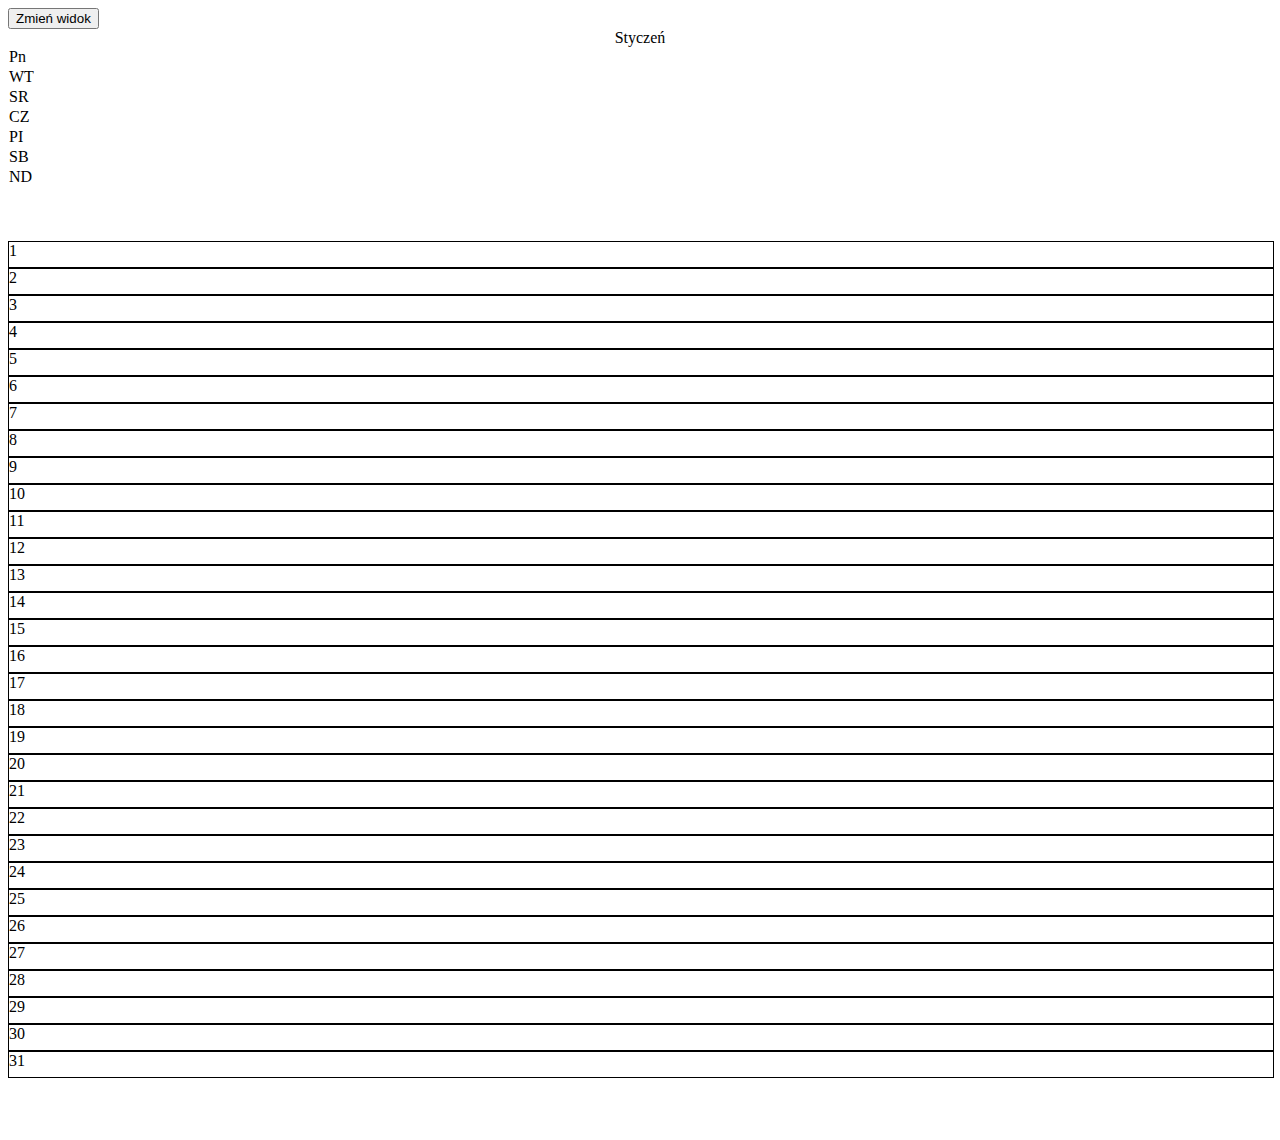
==== Lab1/index.html @ 3d2616ea "dodanie Lab1" ====
<!DOCTYPE html>
<html lang="en">
<head>
    <meta charset="UTF-8">
    <meta name="viewport" content="width=device-width, initial-scale=1.0">
    <link rel="stylesheet" href="style.css">
    <title>Kalendarz</title>
</head>
<body>
    <button id="buttonFlex">Zmień widok</button>
    <div class="calendar">
        <div class="mouth center">Styczeń</div>
        <div class="table">
        <div class="row" id="daysRow" >
            <div class="textDay">Pn</div>
            <div class="textDay">WT</div>
            <div class="textDay">SR</div>
            <div class="textDay">CZ</div>
            <div class="textDay">PI</div>
            <div class="textDay">SB</div>
            <div class="textDay">ND</div>
        </div>
        <div class="row">
            <div class="day"></div>
            <div class="day"></div>
            <div class="day dayNumber"></div>
            <div class="day dayNumber"></div>
            <div class="day dayNumber"></div>
            <div class="day dayNumber"></div>
            <div class="day dayNumber"></div>
        </div>
        <div class="row">
            <div class="day dayNumber"></div>
            <div class="day dayNumber"></div>
            <div class="day dayNumber"></div>
            <div class="day dayNumber"></div>
            <div class="day dayNumber"></div>
            <div class="day dayNumber"></div>
            <div class="day dayNumber"></div>
        </div>
        <div class="row">
            <div class="day dayNumber"></div>
            <div class="day dayNumber"></div>
            <div class="day dayNumber"></div>
            <div class="day dayNumber"></div>
            <div class="day dayNumber"></div>
            <div class="day dayNumber"></div>
            <div class="day dayNumber"></div>
        </div>
        <div class="row">
            <div class="day dayNumber"></div>
            <div class="day dayNumber"></div>
            <div class="day dayNumber"></div>
            <div class="day dayNumber"></div>
            <div class="day dayNumber"></div>
            <div class="day dayNumber"></div>
            <div class="day dayNumber"></div>
        </div>
        <div class="row">
            <div class="day dayNumber"></div>
            <div class="day dayNumber"></div>
            <div class="day dayNumber"></div>
            <div class="day dayNumber"></div>
            <div class="day dayNumber"></div>
            <div class="day"></div>
            <div class="day"></div>
        </div>
        </div>
    </div>
    <script src="script.js"></script>
</body>
</html>
---- Lab1/style.css ----
body {
    counter-reset: section;
}
  

.dayNumber::before {
    counter-increment: section;
    content: counter(section);
}

.center 
{
    text-align: center;
}

.flex
{
    display: flex;
}

.day, .textDay
{
    width: 100%;
    border: 1px solid white;
}

.day
{
    height: 25px;
}

.dayNumber
{
    border: 1px solid;
}

#textDayRow
{
    position: fixed;
}
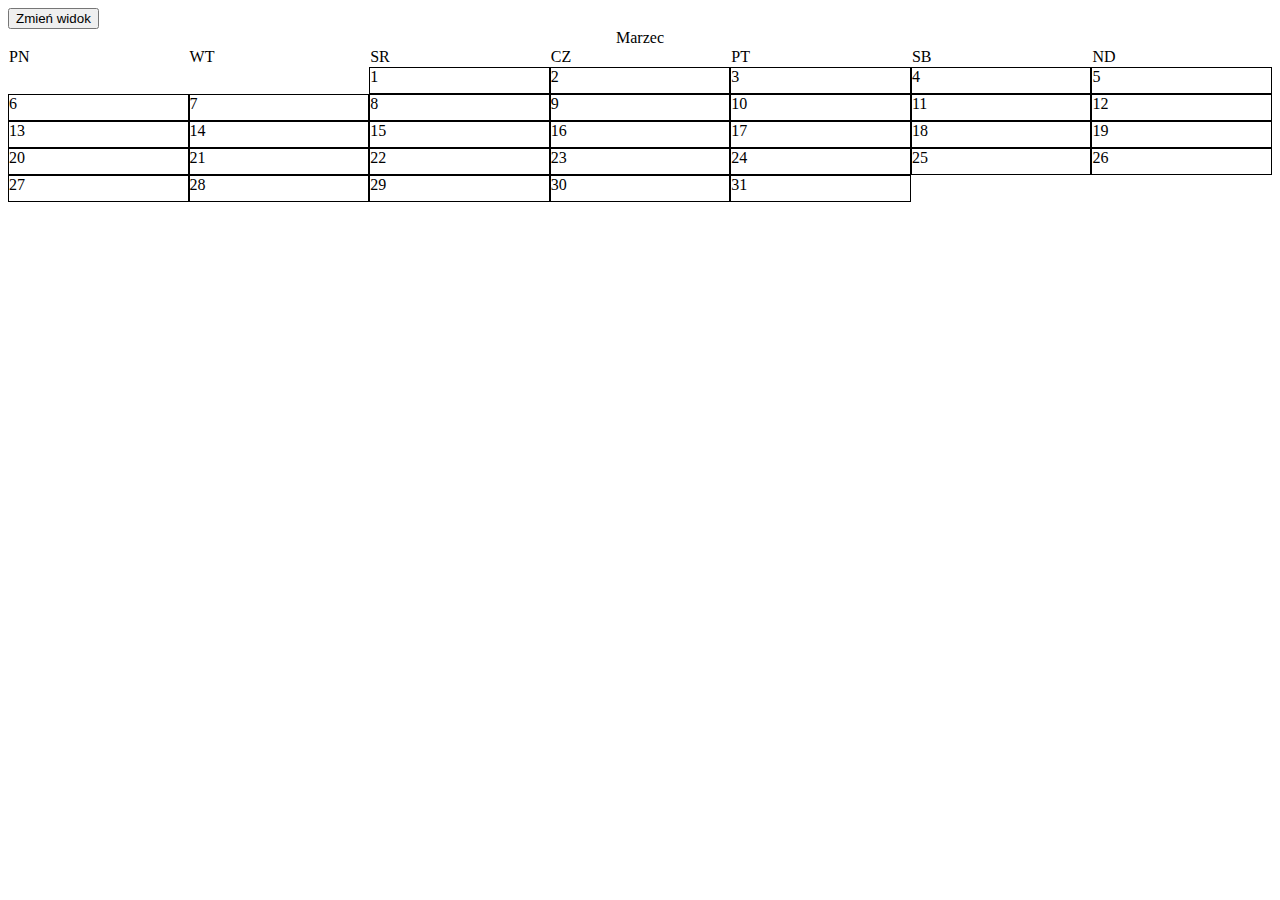
==== commit 3e931fcc: "Ostateczna wersja lab1" ====
--- a/Lab1/index.html
+++ b/Lab1/index.html
@@ -9,27 +9,27 @@
 <body>
     <button id="buttonFlex">Zmień widok</button>
     <div class="calendar">
-        <div class="mouth center">Styczeń</div>
+        <div class="mouth center">Marzec</div>
         <div class="table">
-        <div class="row" id="daysRow" >
-            <div class="textDay">Pn</div>
-            <div class="textDay">WT</div>
-            <div class="textDay">SR</div>
-            <div class="textDay">CZ</div>
-            <div class="textDay">PI</div>
-            <div class="textDay">SB</div>
-            <div class="textDay">ND</div>
+        <div class="row grid" id="daysRow">
+            <div class="textDay"></div>
+            <div class="textDay"></div>
+            <div class="textDay"></div>
+            <div class="textDay"></div>
+            <div class="textDay"></div>
+            <div class="textDay"></div>
+            <div class="textDay"></div>
         </div>
-        <div class="row">
-            <div class="day"></div>
-            <div class="day"></div>
+        <div class="row grid">
+            <div class="day empty"></div>
+            <div class="day empty"></div>
             <div class="day dayNumber"></div>
             <div class="day dayNumber"></div>
             <div class="day dayNumber"></div>
             <div class="day dayNumber"></div>
             <div class="day dayNumber"></div>
         </div>
-        <div class="row">
+        <div class="row grid">
             <div class="day dayNumber"></div>
             <div class="day dayNumber"></div>
             <div class="day dayNumber"></div>
@@ -38,7 +38,7 @@
             <div class="day dayNumber"></div>
             <div class="day dayNumber"></div>
         </div>
-        <div class="row">
+        <div class="row grid">
             <div class="day dayNumber"></div>
             <div class="day dayNumber"></div>
             <div class="day dayNumber"></div>
@@ -47,7 +47,7 @@
             <div class="day dayNumber"></div>
             <div class="day dayNumber"></div>
         </div>
-        <div class="row">
+        <div class="row grid">
             <div class="day dayNumber"></div>
             <div class="day dayNumber"></div>
             <div class="day dayNumber"></div>
@@ -56,7 +56,7 @@
             <div class="day dayNumber"></div>
             <div class="day dayNumber"></div>
         </div>
-        <div class="row">
+        <div class="row grid">
             <div class="day dayNumber"></div>
             <div class="day dayNumber"></div>
             <div class="day dayNumber"></div>
--- a/Lab1/style.css
+++ b/Lab1/style.css
@@ -1,9 +1,69 @@
 body {
     counter-reset: section;
 }
-  
 
-.dayNumber::before {
+.grid .textDay:nth-child(1):before {
+    content: "PN";
+}
+
+.grid .textDay:nth-child(2):before {
+    content: "WT";
+}
+
+.grid .textDay:nth-child(3):before {
+    content: "SR";
+}
+
+.grid .textDay:nth-child(4):before {
+    content: "CZ";
+}
+
+.grid .textDay:nth-child(5):before {
+    content: "PT";
+}
+
+.grid .textDay:nth-child(6):before {
+    content: "SB";
+}
+
+.grid .textDay:nth-child(7):before {
+    content: "ND";
+}
+
+.flex .dayNumber:nth-child(1):before {
+    content: "PN\A";
+}
+
+.flex .dayNumber:nth-child(2):before {
+    content: "WT\A";
+}
+
+.flex .dayNumber:nth-child(3):before {
+    content: "SR\A";
+}
+
+.flex .dayNumber:nth-child(4):before {
+    content: "CZ\A";
+}
+
+.flex .dayNumber:nth-child(5):before {
+    content: "PT\A";
+}
+
+.flex .dayNumber:nth-child(6):before {
+    content: "SB\A";
+}
+
+.flex .dayNumber:nth-child(7):before {
+    content: "ND\A";
+}
+
+.flex > .textDay, .flex > .empty
+{
+    display: none;
+}
+
+.dayNumber::after {
     counter-increment: section;
     content: counter(section);
 }
@@ -13,7 +73,7 @@
     text-align: center;
 }
 
-.flex
+.grid
 {
     display: flex;
 }
@@ -34,7 +94,4 @@
     border: 1px solid;
 }
 
-#textDayRow
-{
-    position: fixed;
-}
+
